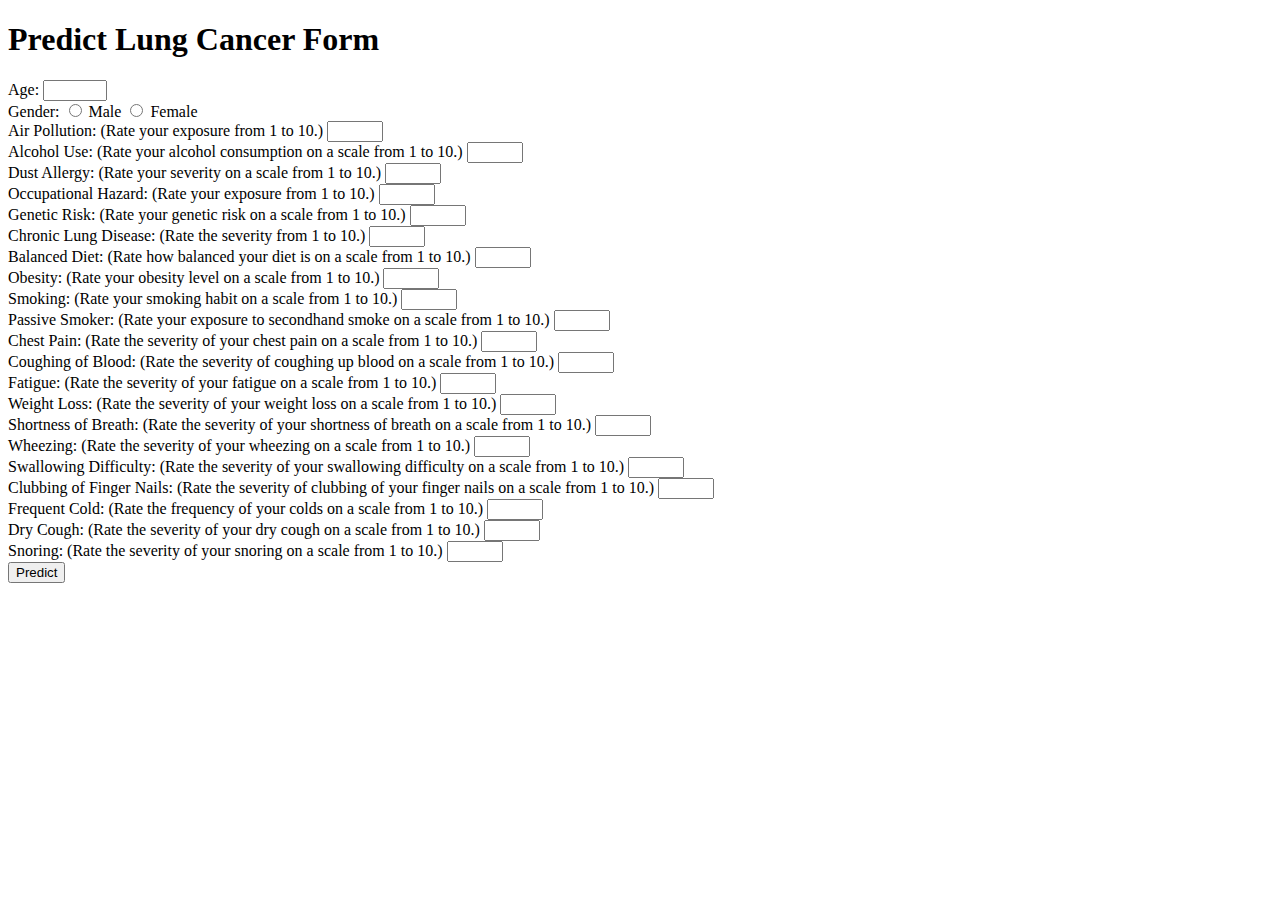
==== venv/templates/form.html @ 449f667e "Lung cancer prediction web app" ====
<!DOCTYPE html>
<html lang="en">
<head>
    <meta charset="UTF-8">
    <meta name="viewport" content="width=device-width, initial-scale=1.0">
    <link rel="stylesheet" type="text/css" href="{{ url_for('static', filename='style.css') }}">
    <title>Lung Cancer Prediction Form</title>
</head>
<body>
    <div class="container">
        <h1 class="form-title">Predict Lung Cancer Form</h1>
        <form action="/predict" method="POST" class="prediction-form">
            <div class="form-group">
                <label for="age">Age: </label>
                <input type="number" id="age" name="age" min="0" max="100" required>
            </div>

            <div class="form-group">
                <label>Gender:</label>
                <input type="radio" id="male" name="gender" value="1" required>
                <label for="male">Male</label>
                <input type="radio" id="female" name="gender" value="0" required>
                <label for="female">Female</label>
            </div>

            <div class="form-group">
                <label for="air_pollution">Air Pollution: (Rate your exposure from 1 to 10.)</label>
                <input type="number" id="air_pollution" name="air_pollution" min="1" max="10" required>
            </div>

            <div class="form-group">
                <label for="alcohol_use">Alcohol Use: (Rate your alcohol consumption on a scale from 1 to 10.)</label>
                <input type="number" id="alcohol_use" name="alcohol_use" min="1" max="10" required>
            </div>

            <div class="form-group">
                <label for="dust_allergy">Dust Allergy: (Rate your  severity on a scale from 1 to 10.)</label>
                <input type="number" id="dust_allergy" name="dust_allergy" min="1" max="10" required>
            </div>

            <div class="form-group">
                <label for="occupational_hazard">Occupational Hazard: (Rate your exposure  from 1 to 10.)</label>
                <input type="number" id="occupational_hazards" name="occupational_hazards" min="1" max="10" required>
            </div>

            <div class="form-group">
                <label for="genetic_risk">Genetic Risk: (Rate your genetic risk on a scale from 1 to 10.)</label>
                <input type="number" id="genetic_risk" name="genetic_risk" min="1" max="10" required>
            </div>

            <div class="form-group">
                <label for="chronic_lung_disease">Chronic Lung Disease: (Rate the severity from 1 to 10.)</label>
                <input type="number" id="chronic_lung_disease" name="chronic_lung_disease" min="1" max="10" required>
            </div>

            <div class="form-group">
                <label for="balanced_diet">Balanced Diet: (Rate how balanced your diet is on a scale from 1 to 10.)</label>
                <input type="number" id="balanced_diet" name="balanced_diet" min="1" max="10" required>
            </div>

            <div class="form-group">
                <label for="obesity">Obesity: (Rate your obesity level on a scale from 1 to 10.)</label>
                <input type="number" id="obesity" name="obesity" min="1" max="10" required>
            </div>

            <div class="form-group">
                <label for="smoking">Smoking: (Rate your smoking habit on a scale from 1 to 10.)</label>
                <input type="number" id="smoking" name="smoking" min="1" max="10" required>
            </div>

            <div class="form-group">
                <label for="passive_smoker">Passive Smoker: (Rate your exposure to secondhand smoke on a scale from 1 to 10.)</label>
                <input type="number" id="passive_smoker" name="passive_smoker" min="1" max="10" required>
            </div>

            <div class="form-group">
                <label for="chest_pain">Chest Pain: (Rate the severity of your chest pain on a scale from 1 to 10.)</label>
                <input type="number" id="chest_pain" name="chest_pain" min="1" max="10" required>
            </div>

            <div class="form-group">
                <label for="coughing_of_blood">Coughing of Blood: (Rate the severity of coughing up blood on a scale from 1 to 10.)</label>
                <input type="number" id="coughing_of_blood" name="coughing_of_blood" min="1" max="10" required>
            </div>

            <div class="form-group">
                <label for="fatigue">Fatigue: (Rate the severity of your fatigue on a scale from 1 to 10.)</label>
                <input type="number" id="fatigue" name="fatigue" min="1" max="10" required>
            </div>

            <div class="form-group">
                <label for="weight_loss">Weight Loss: (Rate the severity of your weight loss on a scale from 1 to 10.)</label>
                <input type="number" id="weight_loss" name="weight_loss" min="1" max="10" required>
            </div>

            <div class="form-group">
                <label for="shortness_of_breath">Shortness of Breath: (Rate the severity of your shortness of breath on a scale from 1 to 10.)</label>
                <input type="number" id="shortness_of_breath" name="shortness_of_breath" min="1" max="10" required>
            </div>

            <div class="form-group">
                <label for="wheezing">Wheezing: (Rate the severity of your wheezing on a scale from 1 to 10.)</label>
                <input type="number" id="wheezing" name="wheezing" min="1" max="10" required>
            </div>

            <div class="form-group">
                <label for="swallowing_difficulty">Swallowing Difficulty: (Rate the severity of your swallowing difficulty on a scale from 1 to 10.)</label>
                <input type="number" id="swallowing_difficulty" name="swallowing_difficulty" min="1" max="10" required>
            </div>

            <div class="form-group">
                <label for="clubbing_of_finger_nails">Clubbing of Finger Nails: (Rate the severity of clubbing of your finger nails on a scale from 1 to 10.)</label>
                <input type="number" id="clubbing_of_finger_nails" name="clubbing_of_finger_nails" min="1" max="10" required>
            </div>

            <div class="form-group">
                <label for="frequent_colds">Frequent Cold: (Rate the frequency of your colds on a scale from 1 to 10.)</label>
                <input type="number" id="frequent_colds" name="frequent_colds" min="1" max="10" required>
            </div>

            <div class="form-group">
                <label for="dry_cough">Dry Cough: (Rate the severity of your dry cough on a scale from 1 to 10.)</label>
                <input type="number" id="dry_cough" name="dry_cough" min="1" max="10" required>
            </div>

            <div class="form-group">
                <label for="snoring">Snoring: (Rate the severity of your snoring on a scale from 1 to 10.)</label>
                <input type="number" id="snoring" name="snoring" min="1" max="10" required>
            </div>

            <div class="form-group">
                <input type="submit" value="Predict" class="submit-button">
            </div>
        </form>
    </div>
</body>
</html>
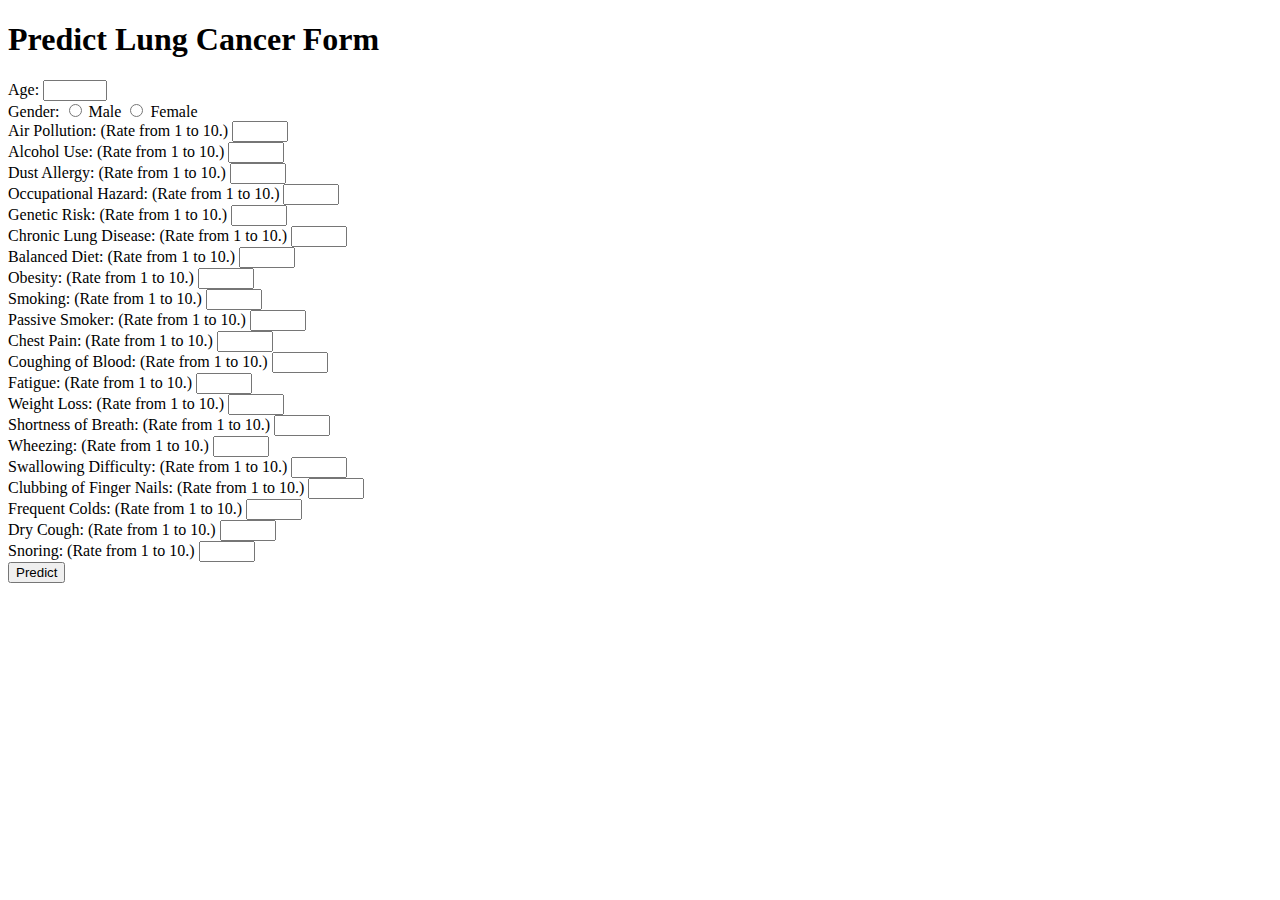
==== commit 3d134537: "form update" ====
--- a/venv/templates/form.html
+++ b/venv/templates/form.html
@@ -24,107 +24,107 @@
             </div>
 
             <div class="form-group">
-                <label for="air_pollution">Air Pollution: (Rate your exposure from 1 to 10.)</label>
+                <label for="air_pollution">Air Pollution: (Rate from 1 to 10.)</label>
                 <input type="number" id="air_pollution" name="air_pollution" min="1" max="10" required>
             </div>
-
+            
             <div class="form-group">
-                <label for="alcohol_use">Alcohol Use: (Rate your alcohol consumption on a scale from 1 to 10.)</label>
+                <label for="alcohol_use">Alcohol Use: (Rate from 1 to 10.)</label>
                 <input type="number" id="alcohol_use" name="alcohol_use" min="1" max="10" required>
             </div>
-
+            
             <div class="form-group">
-                <label for="dust_allergy">Dust Allergy: (Rate your  severity on a scale from 1 to 10.)</label>
+                <label for="dust_allergy">Dust Allergy: (Rate from 1 to 10.)</label>
                 <input type="number" id="dust_allergy" name="dust_allergy" min="1" max="10" required>
             </div>
-
+            
             <div class="form-group">
-                <label for="occupational_hazard">Occupational Hazard: (Rate your exposure  from 1 to 10.)</label>
+                <label for="occupational_hazards">Occupational Hazard: (Rate from 1 to 10.)</label>
                 <input type="number" id="occupational_hazards" name="occupational_hazards" min="1" max="10" required>
             </div>
-
+            
             <div class="form-group">
-                <label for="genetic_risk">Genetic Risk: (Rate your genetic risk on a scale from 1 to 10.)</label>
+                <label for="genetic_risk">Genetic Risk: (Rate from 1 to 10.)</label>
                 <input type="number" id="genetic_risk" name="genetic_risk" min="1" max="10" required>
             </div>
-
+            
             <div class="form-group">
-                <label for="chronic_lung_disease">Chronic Lung Disease: (Rate the severity from 1 to 10.)</label>
+                <label for="chronic_lung_disease">Chronic Lung Disease: (Rate from 1 to 10.)</label>
                 <input type="number" id="chronic_lung_disease" name="chronic_lung_disease" min="1" max="10" required>
             </div>
-
+            
             <div class="form-group">
-                <label for="balanced_diet">Balanced Diet: (Rate how balanced your diet is on a scale from 1 to 10.)</label>
+                <label for="balanced_diet">Balanced Diet: (Rate from 1 to 10.)</label>
                 <input type="number" id="balanced_diet" name="balanced_diet" min="1" max="10" required>
             </div>
-
+            
             <div class="form-group">
-                <label for="obesity">Obesity: (Rate your obesity level on a scale from 1 to 10.)</label>
+                <label for="obesity">Obesity: (Rate from 1 to 10.)</label>
                 <input type="number" id="obesity" name="obesity" min="1" max="10" required>
             </div>
-
+            
             <div class="form-group">
-                <label for="smoking">Smoking: (Rate your smoking habit on a scale from 1 to 10.)</label>
+                <label for="smoking">Smoking: (Rate from 1 to 10.)</label>
                 <input type="number" id="smoking" name="smoking" min="1" max="10" required>
             </div>
-
+            
             <div class="form-group">
-                <label for="passive_smoker">Passive Smoker: (Rate your exposure to secondhand smoke on a scale from 1 to 10.)</label>
+                <label for="passive_smoker">Passive Smoker: (Rate from 1 to 10.)</label>
                 <input type="number" id="passive_smoker" name="passive_smoker" min="1" max="10" required>
             </div>
-
+            
             <div class="form-group">
-                <label for="chest_pain">Chest Pain: (Rate the severity of your chest pain on a scale from 1 to 10.)</label>
+                <label for="chest_pain">Chest Pain: (Rate from 1 to 10.)</label>
                 <input type="number" id="chest_pain" name="chest_pain" min="1" max="10" required>
             </div>
-
+            
             <div class="form-group">
-                <label for="coughing_of_blood">Coughing of Blood: (Rate the severity of coughing up blood on a scale from 1 to 10.)</label>
+                <label for="coughing_of_blood">Coughing of Blood: (Rate from 1 to 10.)</label>
                 <input type="number" id="coughing_of_blood" name="coughing_of_blood" min="1" max="10" required>
             </div>
-
+            
             <div class="form-group">
-                <label for="fatigue">Fatigue: (Rate the severity of your fatigue on a scale from 1 to 10.)</label>
+                <label for="fatigue">Fatigue: (Rate from 1 to 10.)</label>
                 <input type="number" id="fatigue" name="fatigue" min="1" max="10" required>
             </div>
-
+            
             <div class="form-group">
-                <label for="weight_loss">Weight Loss: (Rate the severity of your weight loss on a scale from 1 to 10.)</label>
+                <label for="weight_loss">Weight Loss: (Rate from 1 to 10.)</label>
                 <input type="number" id="weight_loss" name="weight_loss" min="1" max="10" required>
             </div>
-
+            
             <div class="form-group">
-                <label for="shortness_of_breath">Shortness of Breath: (Rate the severity of your shortness of breath on a scale from 1 to 10.)</label>
+                <label for="shortness_of_breath">Shortness of Breath: (Rate from 1 to 10.)</label>
                 <input type="number" id="shortness_of_breath" name="shortness_of_breath" min="1" max="10" required>
             </div>
-
+            
             <div class="form-group">
-                <label for="wheezing">Wheezing: (Rate the severity of your wheezing on a scale from 1 to 10.)</label>
+                <label for="wheezing">Wheezing: (Rate from 1 to 10.)</label>
                 <input type="number" id="wheezing" name="wheezing" min="1" max="10" required>
             </div>
-
+            
             <div class="form-group">
-                <label for="swallowing_difficulty">Swallowing Difficulty: (Rate the severity of your swallowing difficulty on a scale from 1 to 10.)</label>
+                <label for="swallowing_difficulty">Swallowing Difficulty: (Rate from 1 to 10.)</label>
                 <input type="number" id="swallowing_difficulty" name="swallowing_difficulty" min="1" max="10" required>
             </div>
-
+            
             <div class="form-group">
-                <label for="clubbing_of_finger_nails">Clubbing of Finger Nails: (Rate the severity of clubbing of your finger nails on a scale from 1 to 10.)</label>
+                <label for="clubbing_of_finger_nails">Clubbing of Finger Nails: (Rate from 1 to 10.)</label>
                 <input type="number" id="clubbing_of_finger_nails" name="clubbing_of_finger_nails" min="1" max="10" required>
             </div>
-
+            
             <div class="form-group">
-                <label for="frequent_colds">Frequent Cold: (Rate the frequency of your colds on a scale from 1 to 10.)</label>
+                <label for="frequent_colds">Frequent Colds: (Rate from 1 to 10.)</label>
                 <input type="number" id="frequent_colds" name="frequent_colds" min="1" max="10" required>
             </div>
-
+            
             <div class="form-group">
-                <label for="dry_cough">Dry Cough: (Rate the severity of your dry cough on a scale from 1 to 10.)</label>
+                <label for="dry_cough">Dry Cough: (Rate from 1 to 10.)</label>
                 <input type="number" id="dry_cough" name="dry_cough" min="1" max="10" required>
             </div>
-
+            
             <div class="form-group">
-                <label for="snoring">Snoring: (Rate the severity of your snoring on a scale from 1 to 10.)</label>
+                <label for="snoring">Snoring: (Rate from 1 to 10.)</label>
                 <input type="number" id="snoring" name="snoring" min="1" max="10" required>
             </div>
 
